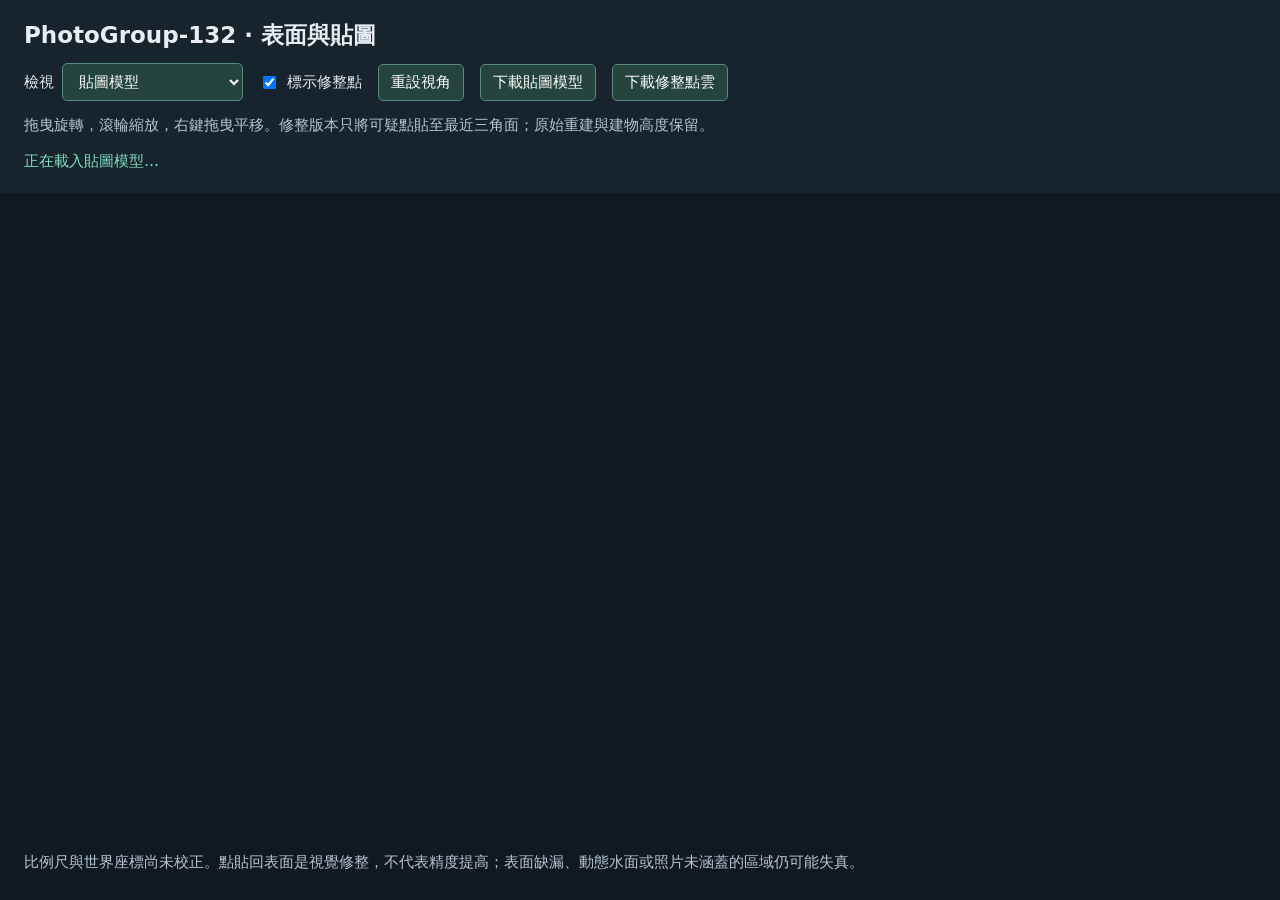
==== image-stitcher/templates/surface_preview.html @ 8768bab2 "新增照片三維重建、貼圖與表面修整，採用 GPLv3" ====
<!-- SPDX-License-Identifier: GPL-3.0-only -->
<!doctype html>
<html lang="zh-Hant">
<meta charset="utf-8">
<meta name="viewport" content="width=device-width,initial-scale=1">
<title>Overlap｜貼圖模型與表面修整</title>
<style>
*{box-sizing:border-box}body{margin:0;background:#101820;color:#e7edf2;font:15px system-ui,sans-serif}header{padding:20px 24px;background:#17232d}h1{font-size:23px;margin:0 0 12px}.controls{display:flex;align-items:center;gap:16px;flex-wrap:wrap}label{display:flex;gap:8px;align-items:center}button,select,a{background:#25443e;color:white;border:1px solid #578b7f;padding:8px 12px;border-radius:5px;text-decoration:none;font:inherit}p{color:#b5c5d1;line-height:1.6;margin:12px 0 0}#view{height:72vh;min-height:360px}#view canvas{display:block;touch-action:none}#status{color:#82dfc3}footer{padding:12px 24px;color:#b5c5d1}.error{color:#ffb4a8!important}
</style>
<header><h1>PhotoGroup-132 · 表面與貼圖</h1>
<div class="controls"><label>檢視<select id="mode"><option value="texture">貼圖模型</option><option value="solid">表面白模</option><option value="original">原始點雲＋表面</option><option value="repaired">貼回表面點雲＋表面</option></select></label><label><input id="highlight" type="checkbox" checked>標示修整點</label><button id="reset">重設視角</button><a href="model.glb" download>下載貼圖模型</a><a href="points_surface_repaired.ply" download>下載修整點雲</a></div>
<p>拖曳旋轉，滾輪縮放，右鍵拖曳平移。修整版本只將可疑點貼至最近三角面；原始重建與建物高度保留。</p><p id="status" role="status">正在載入貼圖模型…</p></header>
<div id="view" role="img" aria-label="可旋轉的實際照片貼圖模型與點雲比較"></div>
<footer>比例尺與世界座標尚未校正。點貼回表面是視覺修整，不代表精度提高；表面缺漏、動態水面或照片未涵蓋的區域仍可能失真。</footer>
<script type="importmap">{"imports":{"three":"./vendor/three/build/three.module.js","three/addons/":"./vendor/three/examples/jsm/"}}</script>
<script type="module">
import * as THREE from 'three';
import {OrbitControls} from 'three/addons/controls/OrbitControls.js';
import {GLTFLoader} from 'three/addons/loaders/GLTFLoader.js';
const host=document.getElementById('view'),status=document.getElementById('status'),mode=document.getElementById('mode');
try {
 const renderer=new THREE.WebGLRenderer({antialias:true});renderer.setPixelRatio(Math.min(devicePixelRatio,2));renderer.setSize(host.clientWidth,host.clientHeight);host.appendChild(renderer.domElement);
 const scene=new THREE.Scene();scene.background=new THREE.Color('#101820');
 const camera=new THREE.PerspectiveCamera(45,host.clientWidth/host.clientHeight,.01,10000);camera.up.set(0,0,1);
 const controls=new OrbitControls(camera,renderer.domElement);controls.enableDamping=true;
 scene.add(new THREE.HemisphereLight(0xffffff,0x707080,2));const light=new THREE.DirectionalLight(0xffffff,2);light.position.set(1,-2,4);scene.add(light);
 const [gltf,points,report]=await Promise.all([new GLTFLoader().loadAsync('./model.glb'),fetch('./points.json').then(r=>{if(!r.ok)throw Error('無法讀取點雲');return r.json()}),fetch('./surface_report.json').then(r=>{if(!r.ok)throw Error('無法讀取結果報告');return r.json()})]);
 const group=new THREE.Group();scene.add(group);const model=gltf.scene;group.add(model);
 if(report.view_transform){const t=report.view_transform;group.matrix.set(...t);group.matrixAutoUpdate=false;}
 const surfaces=[];model.traverse(o=>{if(o.isMesh){const originals=Array.isArray(o.material)?o.material:[o.material];for(const m of originals){m.side=THREE.DoubleSide;}surfaces.push({mesh:o,original:o.material,solid:new THREE.MeshStandardMaterial({color:0xc9d4d9,side:THREE.DoubleSide,roughness:1}),ghost:new THREE.MeshBasicMaterial({color:0x8da3ad,side:THREE.DoubleSide,transparent:true,opacity:.18,depthWrite:false})});}});
 const makeCloud=coordinates=>{const geometry=new THREE.BufferGeometry();geometry.setAttribute('position',new THREE.Float32BufferAttribute(coordinates.flat(),3));geometry.setAttribute('color',new THREE.Float32BufferAttribute(points.colors.flat().map(c=>c/255),3));const object=new THREE.Points(geometry,new THREE.PointsMaterial({size:2,sizeAttenuation:false,vertexColors:true}));object.visible=false;group.add(object);return object;};
 const original=makeCloud(points.original),repaired=makeCloud(points.repaired);
 group.updateMatrixWorld(true);const box=new THREE.Box3().setFromObject(model),center=box.getCenter(new THREE.Vector3()),size=box.getSize(new THREE.Vector3());const extent=Math.max(size.x,size.y,size.z)||1;
 const reset=()=>{camera.position.copy(center).add(new THREE.Vector3(.55,-.85,.9).multiplyScalar(extent));camera.near=extent/10000;camera.far=extent*100;camera.updateProjectionMatrix();controls.target.copy(center);controls.update();};reset();
 function update(){const value=mode.value,cloud=value==='original'||value==='repaired';document.getElementById('highlight').disabled=!cloud;original.visible=value==='original';repaired.visible=value==='repaired';for(const item of surfaces)item.mesh.material=cloud?item.ghost:value==='solid'?item.solid:item.original;
  for(const object of [original,repaired]){const colors=object.geometry.attributes.color;for(let i=0;i<points.colors.length;i++){const highlighted=points.suspect[i]&&document.getElementById('highlight').checked;const rgb=highlighted?[255,170,70]:points.colors[i];colors.setXYZ(i,rgb[0]/255,rgb[1]/255,rgb[2]/255);}colors.needsUpdate=true;}
  status.textContent=`${report.mesh.vertices.toLocaleString()} 個頂點 · ${report.mesh.faces.toLocaleString()} 個面 · ${report.point_repair.projected_points.toLocaleString()} 個可疑點已另存表面投影版本`;}
 mode.addEventListener('change',update);document.getElementById('highlight').addEventListener('change',update);document.getElementById('reset').addEventListener('click',reset);update();
 new ResizeObserver(()=>{const w=host.clientWidth,h=host.clientHeight;renderer.setSize(w,h);camera.aspect=w/h;camera.updateProjectionMatrix();}).observe(host);
 renderer.setAnimationLoop(()=>{controls.update();renderer.render(scene,camera);});
} catch(error){status.classList.add('error');status.textContent='模型載入失敗：'+error.message+'。請確認使用本機 HTTP 預覽網址，且瀏覽器支援 WebGL。';console.error(error);}
</script>
</html>
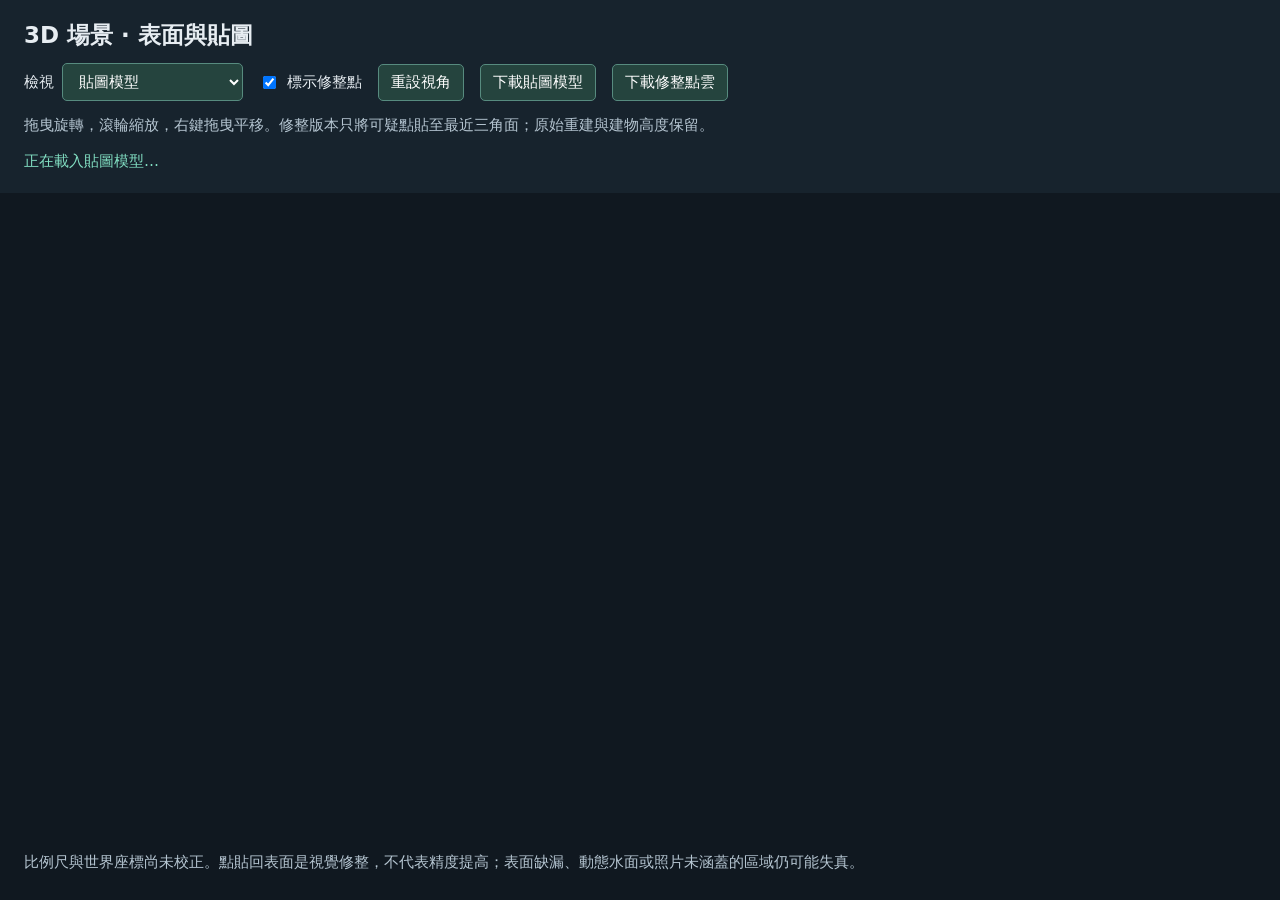
==== commit edcfe03d: "新增空拍影片／照片 3D 場景網頁：自動切片、重建排程與可旋轉檢視 - video_frames.py：依光流累積的相機移動量平均取樣，各段保留最清晰的影格，略過懸停與模糊片段；定點拍攝會被拒絕並說明" ====
--- a/image-stitcher/templates/surface_preview.html
+++ b/image-stitcher/templates/surface_preview.html
@@ -3,12 +3,14 @@
 <html lang="zh-Hant">
 <meta charset="utf-8">
 <meta name="viewport" content="width=device-width,initial-scale=1">
-<title>Overlap｜貼圖模型與表面修整</title>
+<title>Overlap｜3D 場景</title>
 <style>
 *{box-sizing:border-box}body{margin:0;background:#101820;color:#e7edf2;font:15px system-ui,sans-serif}header{padding:20px 24px;background:#17232d}h1{font-size:23px;margin:0 0 12px}.controls{display:flex;align-items:center;gap:16px;flex-wrap:wrap}label{display:flex;gap:8px;align-items:center}button,select,a{background:#25443e;color:white;border:1px solid #578b7f;padding:8px 12px;border-radius:5px;text-decoration:none;font:inherit}p{color:#b5c5d1;line-height:1.6;margin:12px 0 0}#view{height:72vh;min-height:360px}#view canvas{display:block;touch-action:none}#status{color:#82dfc3}footer{padding:12px 24px;color:#b5c5d1}.error{color:#ffb4a8!important}
+.linked header{padding:12px 16px}.linked h1{font-size:18px}.linked header p:not(.error),.linked footer,.linked header a{display:none}.linked #view{height:calc(100vh - 140px);min-height:300px}a[hidden]{display:none}
+.embed header{padding:10px 14px}.embed h1,.embed header p:not(.error),.embed footer,.embed header a{display:none}.embed #view{height:calc(100vh - 60px);min-height:260px}
 </style>
-<header><h1>PhotoGroup-132 · 表面與貼圖</h1>
-<div class="controls"><label>檢視<select id="mode"><option value="texture">貼圖模型</option><option value="solid">表面白模</option><option value="original">原始點雲＋表面</option><option value="repaired">貼回表面點雲＋表面</option></select></label><label><input id="highlight" type="checkbox" checked>標示修整點</label><button id="reset">重設視角</button><a href="model.glb" download>下載貼圖模型</a><a href="points_surface_repaired.ply" download>下載修整點雲</a></div>
+<header><h1>3D 場景 · 表面與貼圖</h1>
+<div class="controls"><label>檢視<select id="mode"><option value="texture">貼圖模型</option><option value="solid">表面白模</option><option value="original">原始點雲＋表面</option><option value="repaired">貼回表面點雲＋表面</option></select></label><label><input id="highlight" type="checkbox" checked>標示修整點</label><button id="reset">重設視角</button><a id="download-model" href="model.glb" download>下載貼圖模型</a><a id="download-points" href="points_surface_repaired.ply" download>下載修整點雲</a><a id="compare-link" href="comparison.html" hidden>前後比較</a></div>
 <p>拖曳旋轉，滾輪縮放，右鍵拖曳平移。修整版本只將可疑點貼至最近三角面；原始重建與建物高度保留。</p><p id="status" role="status">正在載入貼圖模型…</p></header>
 <div id="view" role="img" aria-label="可旋轉的實際照片貼圖模型與點雲比較"></div>
 <footer>比例尺與世界座標尚未校正。點貼回表面是視覺修整，不代表精度提高；表面缺漏、動態水面或照片未涵蓋的區域仍可能失真。</footer>
@@ -18,26 +20,42 @@
 import {OrbitControls} from 'three/addons/controls/OrbitControls.js';
 import {GLTFLoader} from 'three/addons/loaders/GLTFLoader.js';
 const host=document.getElementById('view'),status=document.getElementById('status'),mode=document.getElementById('mode');
+const params=new URLSearchParams(location.search),baselineView=params.get('version')==='baseline',linked=params.get('sync')==='1';
+if(linked)document.body.classList.add('linked');
+if(!linked&&params.get('embed')==='1')document.body.classList.add('embed');
 try {
  const renderer=new THREE.WebGLRenderer({antialias:true});renderer.setPixelRatio(Math.min(devicePixelRatio,2));renderer.setSize(host.clientWidth,host.clientHeight);host.appendChild(renderer.domElement);
  const scene=new THREE.Scene();scene.background=new THREE.Color('#101820');
  const camera=new THREE.PerspectiveCamera(45,host.clientWidth/host.clientHeight,.01,10000);camera.up.set(0,0,1);
- const controls=new OrbitControls(camera,renderer.domElement);controls.enableDamping=true;
+ const controls=new OrbitControls(camera,renderer.domElement);controls.enableDamping=!linked;
  scene.add(new THREE.HemisphereLight(0xffffff,0x707080,2));const light=new THREE.DirectionalLight(0xffffff,2);light.position.set(1,-2,4);scene.add(light);
- const [gltf,points,report]=await Promise.all([new GLTFLoader().loadAsync('./model.glb'),fetch('./points.json').then(r=>{if(!r.ok)throw Error('無法讀取點雲');return r.json()}),fetch('./surface_report.json').then(r=>{if(!r.ok)throw Error('無法讀取結果報告');return r.json()})]);
+ const modelFile=baselineView?'baseline_model.glb':'model.glb',pointFile=baselineView?'baseline_points.json':'points.json';
+ const [gltf,points,report]=await Promise.all([new GLTFLoader().loadAsync('./'+modelFile),fetch('./'+pointFile).then(r=>{if(!r.ok)throw Error('無法讀取點雲');return r.json()}),fetch('./surface_report.json').then(r=>{if(!r.ok)throw Error('無法讀取結果報告');return r.json()})]);
+ const display=baselineView?report.baseline:report;if(!display)throw Error('找不到原始版本資料');
+ document.getElementById('download-model').href=modelFile;document.getElementById('download-points').href=baselineView?'baseline_points_surface_repaired.ply':'points_surface_repaired.ply';
+ document.getElementById('compare-link').hidden=!report.baseline||linked;
+ if(report.baseline)document.querySelector('h1').textContent=baselineView?'表面細化前':'表面細化後';
  const group=new THREE.Group();scene.add(group);const model=gltf.scene;group.add(model);
  if(report.view_transform){const t=report.view_transform;group.matrix.set(...t);group.matrixAutoUpdate=false;}
  const surfaces=[];model.traverse(o=>{if(o.isMesh){const originals=Array.isArray(o.material)?o.material:[o.material];for(const m of originals){m.side=THREE.DoubleSide;}surfaces.push({mesh:o,original:o.material,solid:new THREE.MeshStandardMaterial({color:0xc9d4d9,side:THREE.DoubleSide,roughness:1}),ghost:new THREE.MeshBasicMaterial({color:0x8da3ad,side:THREE.DoubleSide,transparent:true,opacity:.18,depthWrite:false})});}});
  const makeCloud=coordinates=>{const geometry=new THREE.BufferGeometry();geometry.setAttribute('position',new THREE.Float32BufferAttribute(coordinates.flat(),3));geometry.setAttribute('color',new THREE.Float32BufferAttribute(points.colors.flat().map(c=>c/255),3));const object=new THREE.Points(geometry,new THREE.PointsMaterial({size:2,sizeAttenuation:false,vertexColors:true}));object.visible=false;group.add(object);return object;};
  const original=makeCloud(points.original),repaired=makeCloud(points.repaired);
  group.updateMatrixWorld(true);const box=new THREE.Box3().setFromObject(model),center=box.getCenter(new THREE.Vector3()),size=box.getSize(new THREE.Vector3());const extent=Math.max(size.x,size.y,size.z)||1;
- const reset=()=>{camera.position.copy(center).add(new THREE.Vector3(.55,-.85,.9).multiplyScalar(extent));camera.near=extent/10000;camera.far=extent*100;camera.updateProjectionMatrix();controls.target.copy(center);controls.update();};reset();
+ const focus=report.focus;
+ const reset=()=>{
+  if(focus){// Open on what the drone circled, from roughly where it flew, not on the whole terrain.
+   const target=new THREE.Vector3(...focus.center).applyMatrix4(group.matrixWorld),rotation=new THREE.Matrix3().setFromMatrix4(group.matrixWorld);
+   const direction=new THREE.Vector3(...focus.camera_direction).applyMatrix3(rotation).normalize();
+   camera.position.copy(target).addScaledVector(direction,focus.camera_distance*1.15);camera.near=focus.camera_distance/1000;camera.far=extent*100;controls.target.copy(target);
+  }else{camera.position.copy(center).add(new THREE.Vector3(.55,-.85,.9).multiplyScalar(extent));camera.near=extent/10000;camera.far=extent*100;controls.target.copy(center);}
+  camera.updateProjectionMatrix();controls.update();};reset();
  function update(){const value=mode.value,cloud=value==='original'||value==='repaired';document.getElementById('highlight').disabled=!cloud;original.visible=value==='original';repaired.visible=value==='repaired';for(const item of surfaces)item.mesh.material=cloud?item.ghost:value==='solid'?item.solid:item.original;
   for(const object of [original,repaired]){const colors=object.geometry.attributes.color;for(let i=0;i<points.colors.length;i++){const highlighted=points.suspect[i]&&document.getElementById('highlight').checked;const rgb=highlighted?[255,170,70]:points.colors[i];colors.setXYZ(i,rgb[0]/255,rgb[1]/255,rgb[2]/255);}colors.needsUpdate=true;}
-  status.textContent=`${report.mesh.vertices.toLocaleString()} 個頂點 · ${report.mesh.faces.toLocaleString()} 個面 · ${report.point_repair.projected_points.toLocaleString()} 個可疑點已另存表面投影版本`;}
+  status.textContent=`${display.mesh.vertices.toLocaleString()} 個頂點 · ${display.mesh.faces.toLocaleString()} 個面 · ${display.point_repair.projected_points.toLocaleString()} 個可疑點已另存表面投影版本`;}
  mode.addEventListener('change',update);document.getElementById('highlight').addEventListener('change',update);document.getElementById('reset').addEventListener('click',reset);update();
  new ResizeObserver(()=>{const w=host.clientWidth,h=host.clientHeight;renderer.setSize(w,h);camera.aspect=w/h;camera.updateProjectionMatrix();}).observe(host);
  renderer.setAnimationLoop(()=>{controls.update();renderer.render(scene,camera);});
+ if(linked&&window.parent!==window){let receiving=false;const send=()=>{if(!receiving)window.parent.postMessage({type:'overlap-camera',position:camera.position.toArray(),target:controls.target.toArray()},location.origin);};controls.addEventListener('change',send);window.addEventListener('message',e=>{if(e.source!==window.parent||e.origin!==location.origin)return;if(e.data?.type==='overlap-request-camera'){send();return;}if(e.data?.type!=='overlap-camera'||![e.data.position,e.data.target].every(a=>Array.isArray(a)&&a.length===3&&a.every(Number.isFinite)))return;receiving=true;camera.position.fromArray(e.data.position);controls.target.fromArray(e.data.target);controls.update();receiving=false;});window.parent.postMessage({type:'overlap-ready'},location.origin);}
 } catch(error){status.classList.add('error');status.textContent='模型載入失敗：'+error.message+'。請確認使用本機 HTTP 預覽網址，且瀏覽器支援 WebGL。';console.error(error);}
 </script>
 </html>
